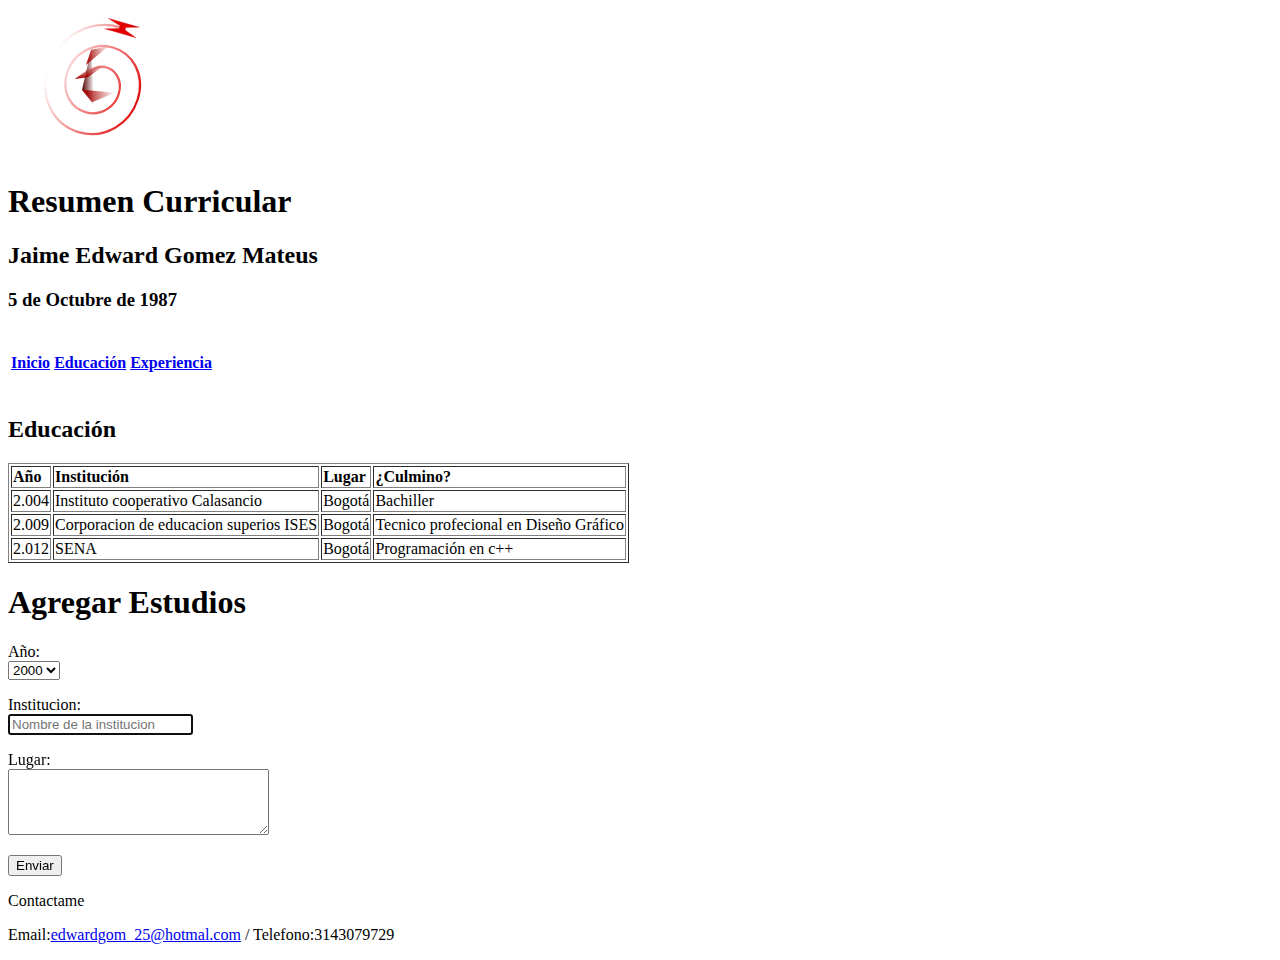
==== educacion.html @ 0fcfbd02 "Create educacion.html" ====
<!DOCTYPE html>
<html>
<head>
	<meta charset="utf-8">
	<title>Edward Gomez educación</title>
</head>
<body>
<header>
	<p style="margin: 0px 0px 0px 0px;">
		<svg
   xmlns:dc="http://purl.org/dc/elements/1.1/"
   xmlns:cc="http://creativecommons.org/ns#"
   xmlns:rdf="http://www.w3.org/1999/02/22-rdf-syntax-ns#"
   xmlns:svg="http://www.w3.org/2000/svg"
   xmlns="http://www.w3.org/2000/svg"
   xmlns:xlink="http://www.w3.org/1999/xlink"
   xmlns:sodipodi="http://sodipodi.sourceforge.net/DTD/sodipodi-0.dtd"
   xmlns:inkscape="http://www.inkscape.org/namespaces/inkscape"
   width="150px"
   height="150px"
   viewBox="0 100 180 100"
   version="1.1"
   id="svg8"
   inkscape:version="0.92.4 (5da689c313, 2019-01-14)"
   sodipodi:docname="dibujo.svg">
  <defs
     id="defs2">
    <linearGradient
       inkscape:collect="always"
       id="linearGradient7811">
      <stop
         style="stop-color:#e00000;stop-opacity:1;"
         offset="0"
         id="stop7807" />
      <stop
         style="stop-color:#e00000;stop-opacity:0;"
         offset="1"
         id="stop7809" />
    </linearGradient>
    <linearGradient
       inkscape:collect="always"
       id="linearGradient7749">
      <stop
         style="stop-color:#aa0000;stop-opacity:1;"
         offset="0"
         id="stop7745" />
      <stop
         style="stop-color:#aa0000;stop-opacity:0;"
         offset="1"
         id="stop7747" />
    </linearGradient>
    <linearGradient
       inkscape:collect="always"
       id="linearGradient7741">
      <stop
         style="stop-color:#550000;stop-opacity:1;"
         offset="0"
         id="stop7737" />
      <stop
         style="stop-color:#550000;stop-opacity:0;"
         offset="1"
         id="stop7739" />
    </linearGradient>
    <linearGradient
       inkscape:collect="always"
       id="linearGradient7733">
      <stop
         style="stop-color:#aa0000;stop-opacity:1;"
         offset="0"
         id="stop7729" />
      <stop
         style="stop-color:#aa0000;stop-opacity:0;"
         offset="1"
         id="stop7731" />
    </linearGradient>
    <linearGradient
       inkscape:collect="always"
       id="linearGradient7725">
      <stop
         style="stop-color:#aa0000;stop-opacity:1;"
         offset="0"
         id="stop7721" />
      <stop
         style="stop-color:#aa0000;stop-opacity:0;"
         offset="1"
         id="stop7723" />
    </linearGradient>
    <marker
       style="overflow:visible"
       inkscape:stockid="InfiniteLineStart"
       id="InfiniteLineStart"
       refX="0"
       refY="0"
       orient="auto"
       inkscape:isstock="true">
      <g
         id="g4815"
         style="fill:#000000;stroke:#000000;stroke-opacity:1;fill-opacity:1"
         transform="translate(-13,0)">
        <circle
           id="circle4809"
           r="0.8"
           cy="0"
           cx="3"
           style="stroke:#000000;stroke-opacity:1;fill:#000000;fill-opacity:1" />
        <circle
           id="circle4811"
           r="0.8"
           cy="0"
           cx="6.5"
           style="stroke:#000000;stroke-opacity:1;fill:#000000;fill-opacity:1" />
        <circle
           id="circle4813"
           r="0.8"
           cy="0"
           cx="10"
           style="stroke:#000000;stroke-opacity:1;fill:#000000;fill-opacity:1" />
      </g>
    </marker>
    <marker
       inkscape:stockid="Arrow1Sstart"
       orient="auto"
       refY="0.0"
       refX="0.0"
       id="Arrow1Sstart"
       style="overflow:visible"
       inkscape:isstock="true">
      <path
         id="path4577"
         d="M 0.0,0.0 L 5.0,-5.0 L -12.5,0.0 L 5.0,5.0 L 0.0,0.0 z "
         style="fill-rule:evenodd;stroke:#000000;stroke-width:1pt;stroke-opacity:1;fill:#000000;fill-opacity:1"
         transform="scale(0.2) translate(6,0)" />
    </marker>
    <marker
       inkscape:stockid="Arrow1Mstart"
       orient="auto"
       refY="0.0"
       refX="0.0"
       id="Arrow1Mstart"
       style="overflow:visible"
       inkscape:isstock="true">
      <path
         id="path4571"
         d="M 0.0,0.0 L 5.0,-5.0 L -12.5,0.0 L 5.0,5.0 L 0.0,0.0 z "
         style="fill-rule:evenodd;stroke:#000000;stroke-width:1pt;stroke-opacity:1;fill:#000000;fill-opacity:1"
         transform="scale(0.4) translate(10,0)" />
    </marker>
    <marker
       inkscape:stockid="RazorWire"
       id="RazorWire"
       refX="0"
       refY="0"
       orient="auto"
       style="overflow:visible"
       inkscape:isstock="true">
      <path
         id="path4797"
         transform="scale(0.8,0.8)"
         style="fill:#e00000;fill-opacity:1;fill-rule:evenodd;stroke:#e00000;stroke-width:0.1pt;stroke-opacity:1"
         d="M 0.022727273,-0.74009011 L 0.022727273,0.69740989 L -7.7585227,3.0099099 L 10.678977,3.0099099 L 3.4914773,0.69740989 L 3.4914773,-0.74009011 L 10.741477,-2.8963401 L -7.7272727,-2.8963401 L 0.022727273,-0.74009011 z " />
    </marker>
    <marker
       inkscape:stockid="Legs"
       orient="auto"
       refY="0.0"
       refX="0.0"
       id="Legs"
       style="overflow:visible"
       inkscape:isstock="true">
      <g
         id="g4774"
         transform="scale(-0.7)"
         style="stroke:#000000;stroke-opacity:1;fill:#000000;fill-opacity:1">
        <g
           id="g4768"
           transform="matrix(0,-1.000000,-1.000000,0,20.70862,21.31391)"
           style="stroke:#000000;stroke-opacity:1;fill:#000000;fill-opacity:1">
          <path
             id="path4764"
             d="M 21.221250,20.675360 C 14.311099,25.396517 18.766725,27.282204 15.380179,34.118595"
             style="fill:#000000;fill-opacity:1;fill-rule:evenodd;stroke:#000000;stroke-width:1pt;stroke-opacity:1" />
          <path
             id="path4766"
             d="M 21.398110,20.548120 C 20.037601,28.895644 24.934182,29.318060 25.903151,34.373078"
             style="fill:#000000;fill-opacity:1;fill-rule:evenodd;stroke:#000000;stroke-width:1pt;stroke-opacity:1" />
        </g>
        <path
           id="path4770"
           d="M -14.090070,-6.7318716 L -15.012238,-2.6884886 L -11.049487,-3.9115586 L -14.090070,-6.7318716 z "
           style="fill:#000000;fill-rule:evenodd;stroke-width:1pt;stroke:#000000;stroke-opacity:1;fill-opacity:1" />
        <path
           id="path4772"
           d="M -15.215679,4.5567534 L -13.341552,8.2563664 L -11.074678,4.7835114 L -15.215679,4.5567534 z "
           style="fill:#000000;fill-rule:evenodd;stroke-width:1pt;stroke:#000000;stroke-opacity:1;fill-opacity:1" />
      </g>
    </marker>
    <marker
       inkscape:stockid="Tail"
       orient="auto"
       refY="0.0"
       refX="0.0"
       id="Tail"
       style="overflow:visible"
       inkscape:isstock="true">
      <g
         id="g4613"
         transform="scale(-1.2)"
         style="stroke:#000000;stroke-opacity:1;fill:#000000;fill-opacity:1">
        <path
           id="path4601"
           d="M -3.8048674,-3.9585227 L 0.54352094,0"
           style="fill:#000000;fill-rule:evenodd;stroke:#000000;stroke-width:0.8;stroke-linecap:round;stroke-opacity:1;fill-opacity:1" />
        <path
           id="path4603"
           d="M -1.2866832,-3.9585227 L 3.0617053,0"
           style="fill:#000000;fill-rule:evenodd;stroke:#000000;stroke-width:0.8;stroke-linecap:round;stroke-opacity:1;fill-opacity:1" />
        <path
           id="path4605"
           d="M 1.3053582,-3.9585227 L 5.6537466,0"
           style="fill:#000000;fill-rule:evenodd;stroke:#000000;stroke-width:0.8;stroke-linecap:round;stroke-opacity:1;fill-opacity:1" />
        <path
           id="path4607"
           d="M -3.8048674,4.1775838 L 0.54352094,0.21974226"
           style="fill:#000000;fill-rule:evenodd;stroke:#000000;stroke-width:0.8;stroke-linecap:round;stroke-opacity:1;fill-opacity:1" />
        <path
           id="path4609"
           d="M -1.2866832,4.1775838 L 3.0617053,0.21974226"
           style="fill:#000000;fill-rule:evenodd;stroke:#000000;stroke-width:0.8;stroke-linecap:round;stroke-opacity:1;fill-opacity:1" />
        <path
           id="path4611"
           d="M 1.3053582,4.1775838 L 5.6537466,0.21974226"
           style="fill:#000000;fill-rule:evenodd;stroke:#000000;stroke-width:0.8;stroke-linecap:round;stroke-opacity:1;fill-opacity:1" />
      </g>
    </marker>
    <marker
       inkscape:stockid="Arrow1Lstart"
       orient="auto"
       refY="0.0"
       refX="0.0"
       id="Arrow1Lstart"
       style="overflow:visible"
       inkscape:isstock="true">
      <path
         id="path4565"
         d="M 0.0,0.0 L 5.0,-5.0 L -12.5,0.0 L 5.0,5.0 L 0.0,0.0 z "
         style="fill-rule:evenodd;stroke:#000000;stroke-width:1pt;stroke-opacity:1;fill:#000000;fill-opacity:1"
         transform="scale(0.8) translate(12.5,0)" />
    </marker>
    <linearGradient
       inkscape:collect="always"
       xlink:href="#linearGradient7725"
       id="linearGradient7727"
       x1="121.4428"
       y1="259.537"
       x2="289.03933"
       y2="259.537"
       gradientUnits="userSpaceOnUse" />
    <linearGradient
       inkscape:collect="always"
       xlink:href="#linearGradient7733"
       id="linearGradient7735"
       x1="-360.4852"
       y1="358.61859"
       x2="-321.54006"
       y2="358.61859"
       gradientUnits="userSpaceOnUse"
       gradientTransform="matrix(0.6742171,1.0422068e-8,0,0.66973866,-85.252143,118.16272)" />
    <linearGradient
       inkscape:collect="always"
       xlink:href="#linearGradient7741"
       id="linearGradient7743"
       x1="-177.96861"
       y1="136.99324"
       x2="33.261896"
       y2="136.99324"
       gradientUnits="userSpaceOnUse" />
    <linearGradient
       inkscape:collect="always"
       xlink:href="#linearGradient7749"
       id="linearGradient7751"
       x1="121.4428"
       y1="259.537"
       x2="289.03933"
       y2="259.537"
       gradientUnits="userSpaceOnUse" />
    <linearGradient
       inkscape:collect="always"
       xlink:href="#linearGradient7811"
       id="linearGradient7813"
       x1="241.69669"
       y1="181.8507"
       x2="445.05557"
       y2="181.8507"
       gradientUnits="userSpaceOnUse" />
  </defs>
  <sodipodi:namedview
     id="base"
     pagecolor="#ffffff"
     bordercolor="#666666"
     borderopacity="1.0"
     inkscape:pageopacity="0.0"
     inkscape:pageshadow="2"
     inkscape:zoom="0.35"
     inkscape:cx="-101.42857"
     inkscape:cy="560"
     inkscape:document-units="mm"
     inkscape:current-layer="svg8"
     showgrid="false"
     inkscape:window-width="1366"
     inkscape:window-height="705"
     inkscape:window-x="-8"
     inkscape:window-y="-8"
     inkscape:window-maximized="1"
     inkscape:snap-bbox="true" />
  <metadata
     id="metadata5">
    <rdf:RDF>
      <cc:Work
         rdf:about="">
        <dc:title></dc:title>
      </cc:Work>
    </rdf:RDF>
  </metadata>
  <g
     inkscape:label="Capa 1"
     inkscape:groupmode="layer"
     id="layer1">
    <path
       sodipodi:type="spiral"
       style="fill:none;fill-rule:evenodd;stroke:url(#linearGradient7813);stroke-width:4.38777399;stroke-linecap:round;stroke-miterlimit:4;stroke-dasharray:none;stroke-dashoffset:0;stroke-opacity:1;marker-end:url(#RazorWire);paint-order:markers fill stroke"
       id="path55"
       sodipodi:cx="340.93451"
       sodipodi:cy="169.24403"
       sodipodi:expansion="1"
       sodipodi:revolution="2.9000001"
       sodipodi:radius="115.14819"
       sodipodi:argument="-16.718073"
       sodipodi:t0="0.26738995"
       d="m 364.07259,189.5571 c -10.0119,17.56599 -33.71224,20.6444 -50.00011,10.28476 -21.55486,-13.70962 -25.05048,-43.59678 -11.19555,-64.00882 17.35534,-25.56908 53.50128,-29.48005 78.01753,-12.10633 29.59787,20.97486 33.92335,63.41714 13.01713,92.02624 -24.57942,33.63568 -73.34015,38.3753 -106.03495,13.92791 -37.67945,-28.17463 -42.83307,-83.26794 -14.83871,-120.04366 31.76362,-41.727331 93.19912,-47.294917 134.05238,-15.749492 45.77817,35.348272 51.75974,103.132772 16.66027,148.061082 -18.24731,23.35708 -45.66032,38.56504 -75.03439,42.18019"
       transform="matrix(-0.55124283,-0.23851809,0.2665466,-0.58631982,250.36351,332.7816)" />
    <path
       sodipodi:type="star"
       id="path34"
       sodipodi:sides="3"
       sodipodi:cx="-55.184528"
       sodipodi:cy="152.6131"
       sodipodi:r1="126.6959"
       sodipodi:r2="102.49914"
       sodipodi:arg1="0.79805572"
       sodipodi:arg2="1.8452533"
       inkscape:flatsided="true"
       inkscape:rounded="0"
       inkscape:randomized="0"
       d="M 33.261896,243.32738 -177.96861,183.85281 -20.846868,30.659106 Z"
       inkscape:transform-center-x="0.38981725"
       inkscape:transform-center-y="-2.0774275"
       style="fill:url(#linearGradient7743);fill-opacity:1;stroke-width:0.26458332"
       transform="matrix(0.06918215,0,0,0.31411694,101.18021,100.48124)" />
    <path
       sodipodi:type="star"
       id="path36"
       sodipodi:sides="3"
       sodipodi:cx="194.27975"
       sodipodi:cy="244.83929"
       sodipodi:r1="99.214249"
       sodipodi:r2="49.607124"
       sodipodi:arg1="1.7935975"
       sodipodi:arg2="2.840795"
       inkscape:flatsided="true"
       inkscape:rounded="0"
       inkscape:randomized="0"
       d="M 172.35713,341.6012 121.4428,177.4728 289.03933,215.44389 Z"
       inkscape:transform-center-x="-2.5830016"
       inkscape:transform-center-y="1.3420984"
       style="fill:url(#linearGradient7751);fill-opacity:1;stroke-width:0.26458332"
       transform="matrix(0.23564722,0,0,0.09131305,60.250304,142.02694)" />
    <path
       sodipodi:type="star"
       id="path36-9"
       sodipodi:sides="3"
       sodipodi:cx="194.27975"
       sodipodi:cy="244.83929"
       sodipodi:r1="99.214249"
       sodipodi:r2="49.607124"
       sodipodi:arg1="1.7935975"
       sodipodi:arg2="2.840795"
       inkscape:flatsided="true"
       inkscape:rounded="0"
       inkscape:randomized="0"
       d="M 172.35713,341.6012 121.4428,177.4728 289.03933,215.44389 Z"
       inkscape:transform-center-x="-2.3805101"
       inkscape:transform-center-y="2.361334"
       style="fill:url(#linearGradient7727);fill-opacity:1;stroke-width:0.26458332"
       transform="matrix(0.16186463,-0.11586564,-0.01253105,-0.07505783,76.120081,155.7219)" />
    <rect
       id="rect53"
       width="26.257479"
       height="15.675703"
       x="-328.29742"
       y="350.50562"
       style="fill:url(#linearGradient7735);fill-opacity:1;stroke-width:0.06322394"
       transform="matrix(0.81479898,-0.57974358,0.99163916,-0.12904175,0,0)" />
  </g>
</svg>
	</p>
	<h1>Resumen Curricular</h1>
</header>

<h2>Jaime Edward Gomez Mateus</h2>
<h3>5 de Octubre de 1987</h3>
<table>
<tr>
	<td><h4><a href="index.html">Inicio</a></h4></td>
	<td><h4><a href="educacion.html">Educación</a></h4></td>
	<td><h4><a href="experiencia.html">Experiencia</a></h4></td>
</tr>
</table>
<h2>Educación</h2>
<table border="1">
<tr>
  <td><strong>Año</strong></td>
  <td><strong>Institución</strong></td>
  <td><strong>Lugar</strong></td>
  <td><strong>¿Culmino?</strong></td>
</tr>
<tr>
  <td>2.004</td>
  <td>Instituto cooperativo Calasancio</td>
  <td>Bogotá</td>
  <td>Bachiller</td>
</tr>
<tr>
  <td>2.009</td>
  <td>Corporacion de educacion superios ISES</td>
  <td>Bogotá</td>
  <td>Tecnico profecional en Diseño Gráfico</td>
</tr>
<tr>
  <td>2.012</td>
  <td>SENA</td>
  <td>Bogotá</td>
  <td>Programación en c++</td>
</tr>
</table>

<from>
  <h1>Agregar Estudios</h1>
    <form>
    <p>
      <label for="recommend">Año: </label>
      <br>
      <select name="recommend">
        <option value="1">2000</option>
        <option value="1">2001</option>
        <option value="1">2002</option>
        <option value="1">2003</option>
        <option value="1">2004</option>
        <option value="1">2005</option>
        <option value="1">2006</option>
        <option value="1">2007</option>
        <option value="1">2008</option>
        <option value="1">2009</option>
        <option value="1">2010</option>
        <option value="1">2011</option>
        <option value="1">2012</option>
        <option value="1">2013</option>
        <option value="1">2014</option>
        <option value="1">2015</option>
        <option value="1">2016</option>
        <option value="1">2017</option>
        <option value="1">2018</option>
        <option value="1">2019</option>
      </select>
    </p>
    <p>
      <label for="username">Institucion:</label>
      <br>
      <input type="text" name="username" placeholder="Nombre de la institucion" autofocus required>
    </p>
  
    <p>
      <label for="comment">Lugar: </label>
      <br>
      <textarea name="comment" id="" cols="30" rows="4"></textarea>
    </p>

    <p>
      <input type="submit" value="Enviar">
    </p>
  </form>

<footer>
	<p>Contactame</p>
	<p>Email:<a href="mailto:edwardgom_25@hotmail.com">edwardgom_25@hotmal.com</a> / Telefono:3143079729 </p>
</footer>
</body>
</html>
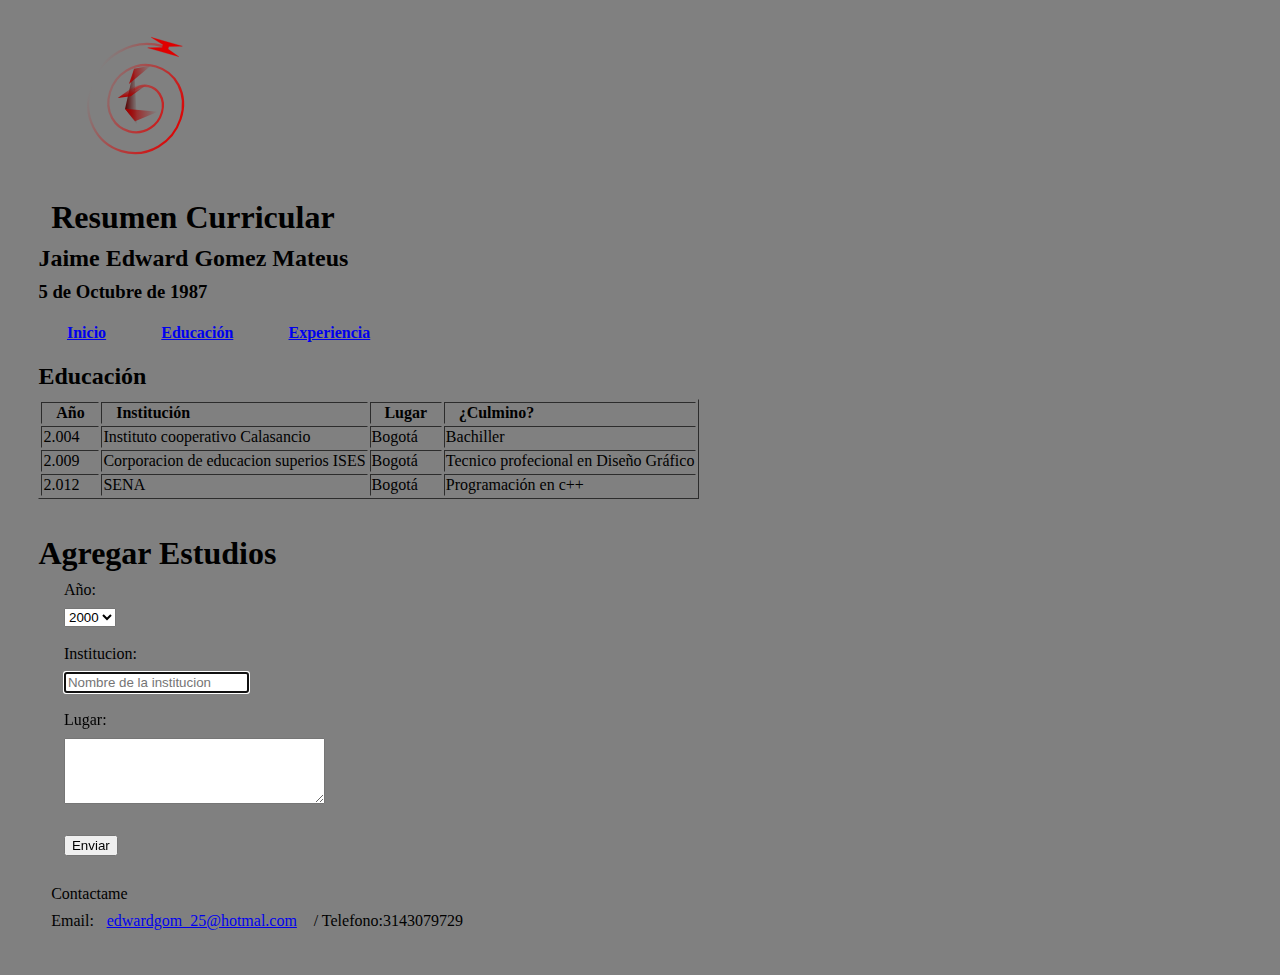
==== commit aca665ea: "Update educacion.html" ====
--- a/educacion.html
+++ b/educacion.html
@@ -3,6 +3,7 @@
 <head>
 	<meta charset="utf-8">
 	<title>Edward Gomez educación</title>
+  <link rel="stylesheet" type="text/css" href="css/estilo.css">
 </head>
 <body>
 <header>
--- a/css/estilo.css
+++ b/css/estilo.css
@@ -0,0 +1,15 @@
+body{
+	background-color: gray;
+}
+footer{
+	margin-top: 20px;
+}
+img{
+	border-radius: 5px;
+}
+*{
+	margin: 1vh 1vw;
+}
+h1 + h2{
+	text-decoration: underline;
+}